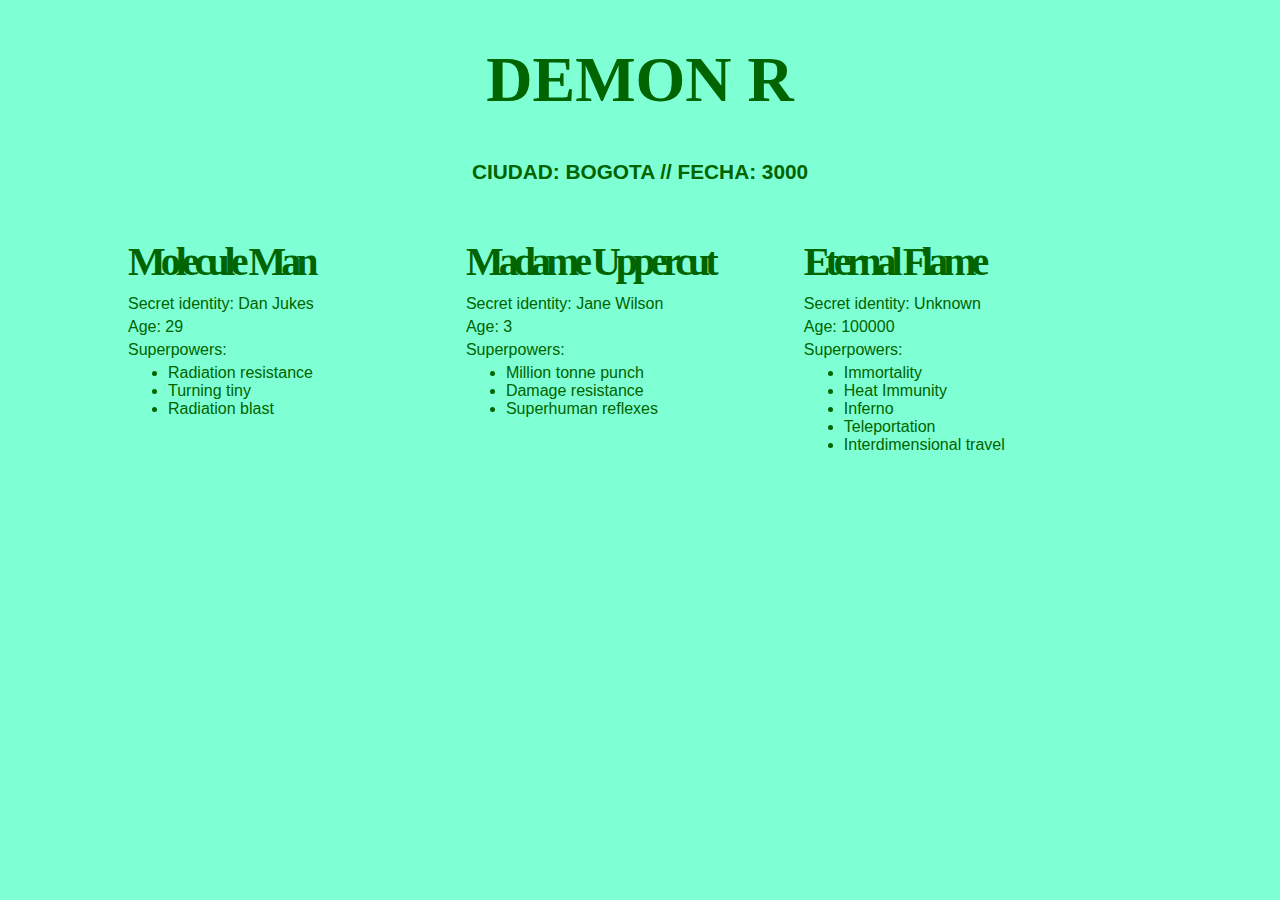
==== EJEMPLO/index.html @ fc82bd8c "Add files via upload" ====
<!DOCTYPE html>
<html lang="en-us">
  <head>
    <meta charset="utf-8">

    <title>Our superheroes</title>

    <link href="../htdocs/EJEMPLO/" rel="stylesheet">
    <link rel="stylesheet" href="style.css">
  </head>

  <body>

      <header>

      </header>

      <section>

      </section>

    <script>

    async function populate() {

      const requestURL = "../EJEMPLO/API2.json";
      const request = new Request(requestURL);

      const response = await fetch(request);
      const superHeroesText = await response.text();

      const superHeroes = JSON.parse(superHeroesText);
      populateHeader(superHeroes);
      populateHeroes(superHeroes);

    }

    function populateHeader(obj) {
      const header = document.querySelector('header');
      const myH1 = document.createElement('h1');
      myH1.textContent = obj.squadName;
      header.appendChild(myH1);

      const myPara = document.createElement('p');
      myPara.textContent = `CIUDAD: ${obj.homeTown} // FECHA: ${obj.formed}`;
      header.appendChild(myPara);
    }

    function populateHeroes(obj) {
      const section = document.querySelector('section');
      const heroes = obj.members;

      for (const hero of heroes) {
        const myArticle = document.createElement('article');
        const myH2 = document.createElement('h2');
        const myPara1 = document.createElement('p');
        const myPara2 = document.createElement('p');
        const myPara3 = document.createElement('p');
        const myList = document.createElement('ul');

        myH2.textContent = hero.name;
        myPara1.textContent = `Secret identity: ${hero.secretIdentity}`;
        myPara2.textContent = `Age: ${hero.age}`;
        myPara3.textContent = 'Superpowers:';

        const superPowers = hero.powers;
        for (const power of superPowers) {
          const listItem = document.createElement('li');
          listItem.textContent = power;
          myList.appendChild(listItem);
        }

        myArticle.appendChild(myH2);
        myArticle.appendChild(myPara1);
        myArticle.appendChild(myPara2);
        myArticle.appendChild(myPara3);
        myArticle.appendChild(myList);

        section.appendChild(myArticle);
      }
    }

    populate();

    </script>
  </body>
</html>
---- EJEMPLO/style.css ----
/* || general styles */

html {
  font-family: 'helvetica neue', helvetica, arial, sans-serif;
}

body {
  width: 80%;
  margin: 0 auto;
  color: darkgreen ;
  background-color: aquamarine;
}

h1, h2 {
  font-family: 'Faster One', cursive;
}

/* header styles */

h1 {
  font-size: 4rem;
  text-align: center;
}

header p {
  font-size: 1.3rem;
  font-weight: bold;
  text-align: center;
}

/* section styles */

section article {
  width: 33%;
  float: left;
}

section p {
  margin: 5px 0;
}

section ul {
  margin-top: 0;
}

h2 {
  font-size: 2.5rem;
  letter-spacing: -5px;
  margin-bottom: 10px;
}
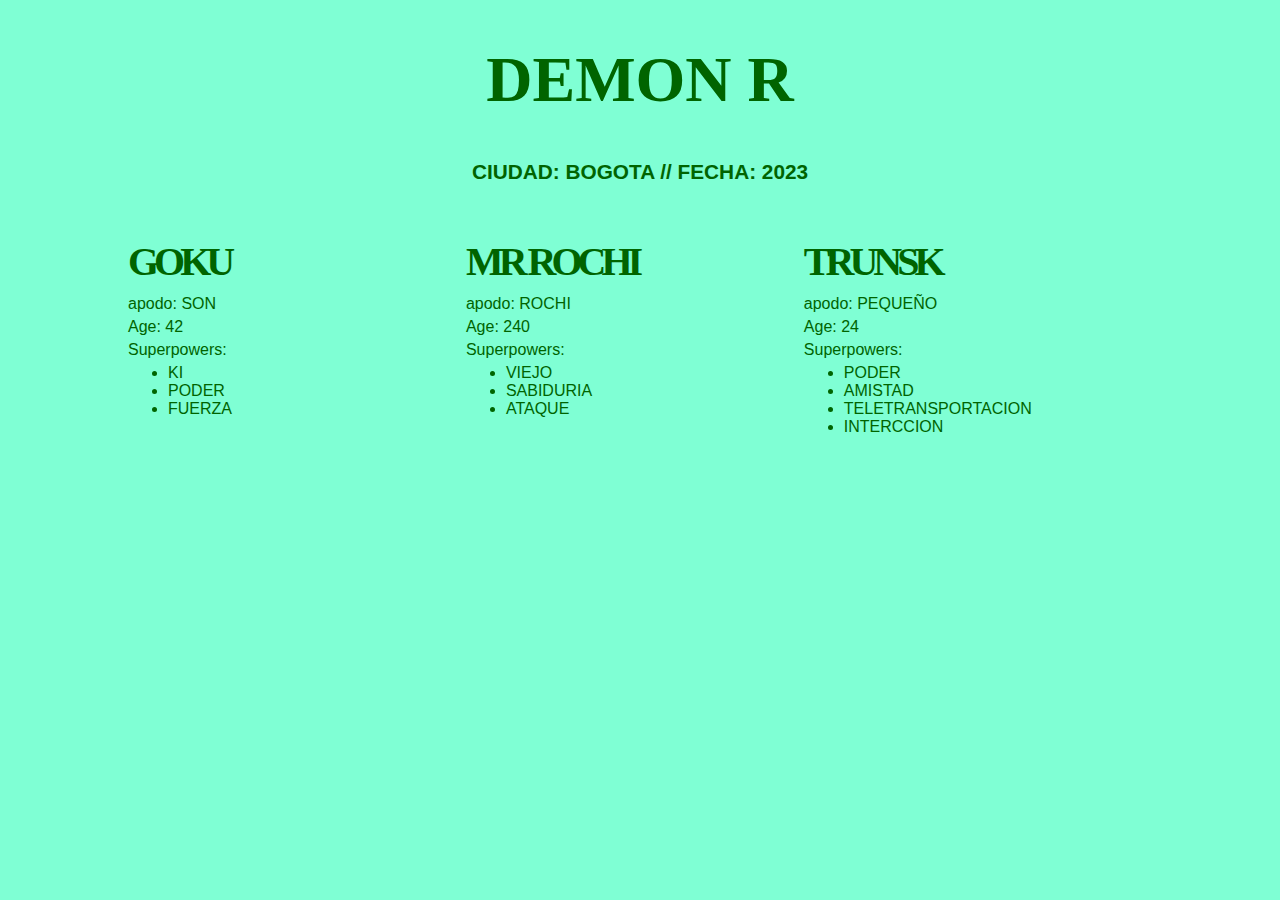
==== commit c426ea29: "Update index.html" ====
--- a/EJEMPLO/index.html
+++ b/EJEMPLO/index.html
@@ -59,7 +59,7 @@
         const myList = document.createElement('ul');
 
         myH2.textContent = hero.name;
-        myPara1.textContent = `Secret identity: ${hero.secretIdentity}`;
+        myPara1.textContent = `apodo: ${hero.secretIdentity}`;
         myPara2.textContent = `Age: ${hero.age}`;
         myPara3.textContent = 'Superpowers:';
 
